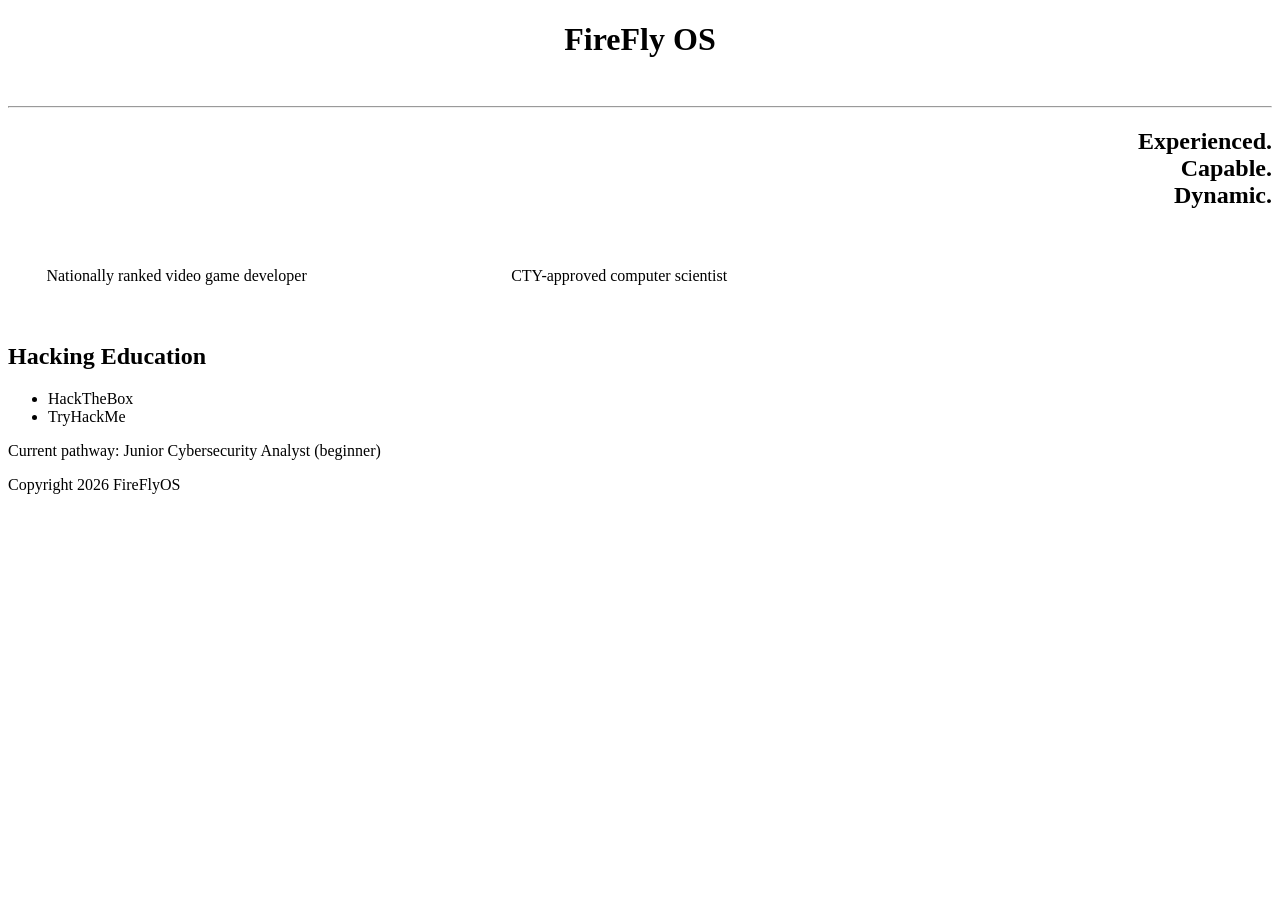
==== index.html @ 0eaac183 "Initial Commit" ====
<!DOCTYPE html>
<html lang="en">
    <head>
        <title>FireFlyOS | Home</title>
        <meta charset="UTF-8" />
        <link rel="stylesheet" href="styles.css" />
    </head>
    <body>
        <header>
            <h1>FireFly OS</h1>
            <nav>
                <li>
                    <a></a>
                </li>
            </nav>
            <hr />
        </header>
        <main>
            <div id="lander">
                <h2>Experienced.<br />Capable.<br />Dynamic.</h2>
            </div>
            <div id="experience">
                <div id="vidgame">Nationally ranked video game developer</div>
                <div id="CTY">CTY-approved computer scientist</div>
            </div>
            <div id="hacking">
                <h2>Hacking Education</h2>
                <ul>
                    <li>HackTheBox</li>
                    <li>TryHackMe</li>
                </ul>
                <p>Current pathway: Junior Cybersecurity Analyst (beginner)</p>
            </div>
        </main>
        <footer>Copyright 2026 FireFlyOS</footer>
    </body>
</html>
---- styles.css ----
h1 {
    text-align: center;
}
#lander h2 {
    text-align: right;
}
#lander {
    display:block;
}
#experience {
    transition-duration: 2s;
}
#experience div {
    display:inline-block;
    width:30vw;
    padding:3vw;
}
nav li {
    list-style: none;
    display:inline-block;
}
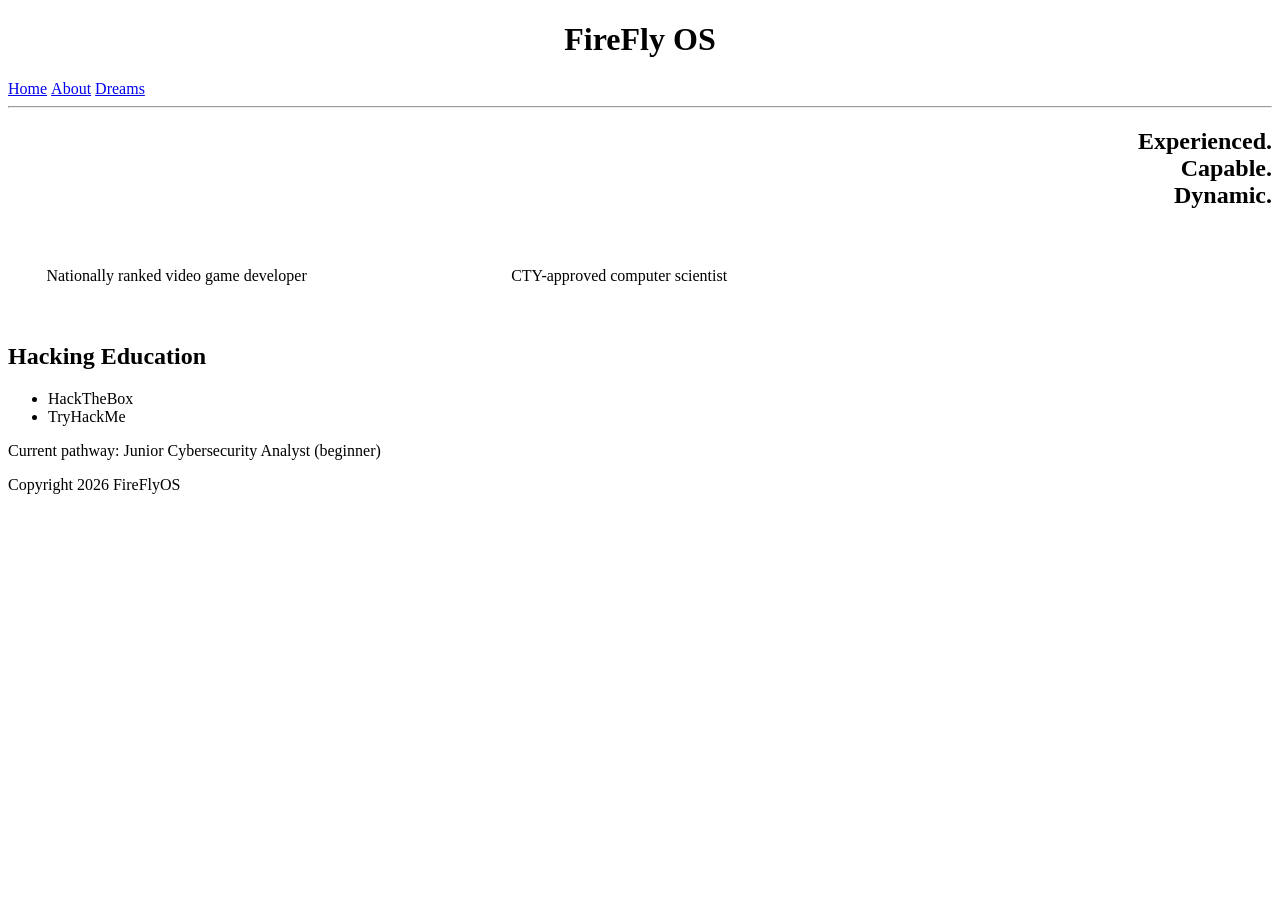
==== commit f28eec8e: "about page" ====
--- a/index.html
+++ b/index.html
@@ -10,7 +10,13 @@
             <h1>FireFly OS</h1>
             <nav>
                 <li>
-                    <a></a>
+                    <a href="index.html">Home</a>
+                </li>
+                <li>
+                    <a href="about.html">About</a>
+                </li>
+                <li>
+                    <a href="dreams.html">Dreams</a>
                 </li>
             </nav>
             <hr />
